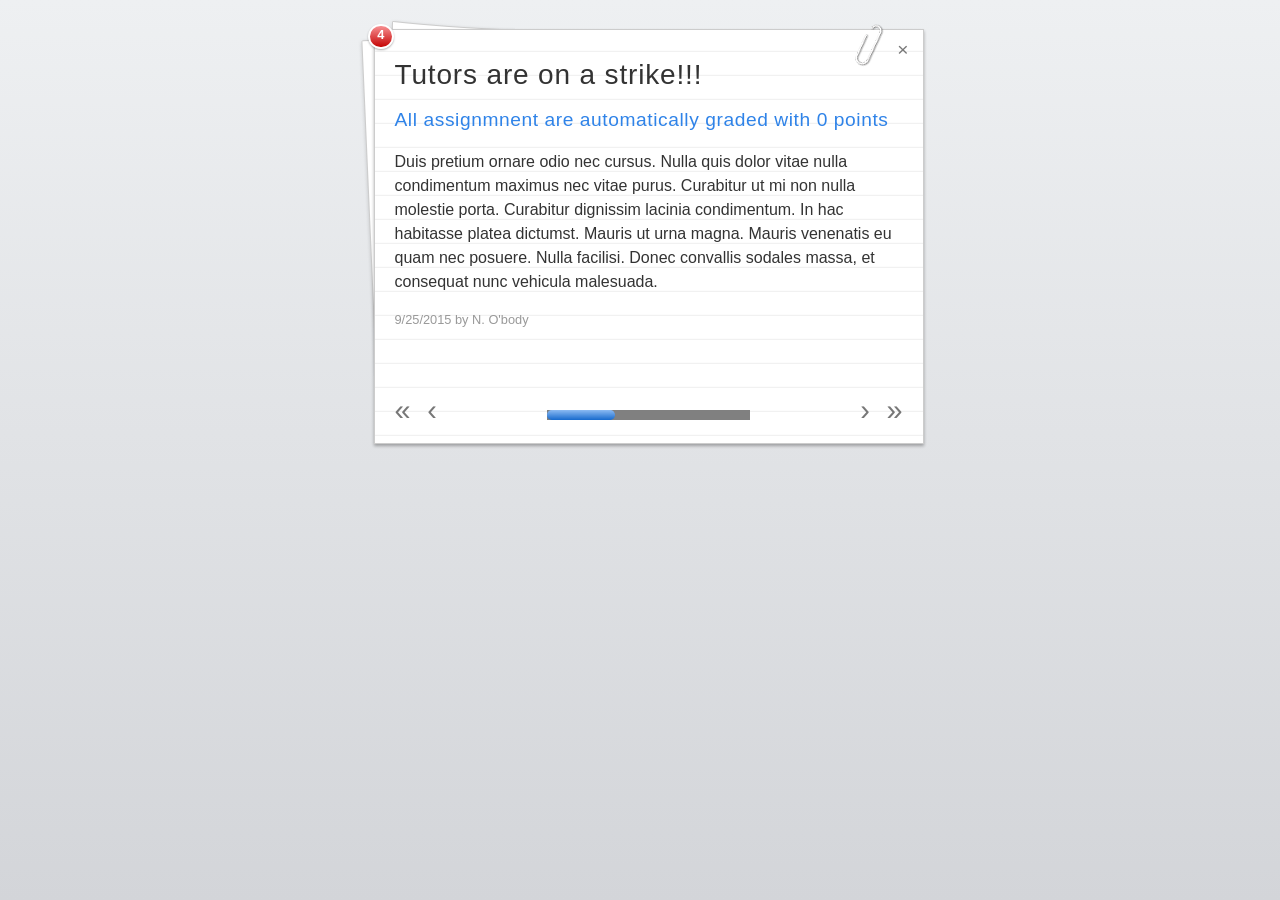
==== newsboard/newsboard.html @ ab15065b "add newsboard – Tastaturnavigation & dynamisches Badge" ====
<!DOCTYPE html>
<html lang="en">
  <head>
    <meta charset="utf-8" />

    <title>Newsboard</title>

    <meta name="viewport" content="width=device-width, initial-scale=1.0" />
    <link
      rel="stylesheet"
      type="text/css"
      href="newsboard.css"
      media="screen"
    />
    <script src="newsboard.js" defer></script>
  </head>

  <body>
    <div class="newsboard_wrapper">
      <div class="newsboard">
        <span class="message_number">3</span>

        <a href="#" class="close_button" title="Delete message">&times;</a>

        <div class="newsboard_content"></div>

        <div class="paging_bar">
          <span class="float_left">
            <a href="#" title="first">«</a>
            <a href="http://example.com" title="prev">‹</a>
          </span>

          <span class="float_right">
            <a href="http://example.com" title="next">›</a>
            <a href="#" title="last">»</a>
          </span>

          <span class="progressbar">
            <progress max="3" value="1" id="messages_progress"></progress>
          </span>
        </div>
      </div>
    </div>
  </body>
</html>
---- newsboard/newsboard.css ----
/* Reset — entfernt alle Standard-Abstände */
* {
  margin: 0;
}

/* Basis-Setup — Schriftgröße und Hintergrundverlauf */
html {
  font-size: 100%;
  padding: 0;
  background-attachment: fixed;
  background-image: -webkit-linear-gradient(top, #eef0f2, #d3d5d9);
  background-image: -moz-linear-gradient(top, #eef0f2, #d3d5d9);
  background-image: linear-gradient(to bottom, #eef0f2, #d3d5d9);
}

/* Basis-Schrift und Layout */
body {
  color: #333;
  font-size: 1em;
  font-family: 'Helvetica Neue', Helvetica, Arial, sans-serif;
  text-align: left;
  margin: 1em;
  padding: 0;
}

/* Abstand unter Überschriften und Absätzen */
p,
h1,
h2,
h3,
h4,
h5,
h6 {
  margin-bottom: 1rem;
}

/* Zeilenhöhe und automatische Silbentrennung */
p {
  line-height: 1.5em;
  -webkit-hyphens: auto;
  -moz-hyphens: auto;
  hyphens: auto;
}

/* letzter Absatz ohne Abstand nach unten */
p:last-child {
  margin-bottom: 0;
}

/* Link-Styling */
a {
  color: #2f83e8;
  text-decoration: none;
}

a:hover {
  text-decoration: underline;
}

/* Fett und kursiv */
strong, b { font-weight: bold; }
em, i { font-style: italic; }

/* Hilfklassen für Float-Layout */
.float_left { float: left; }
.float_right { float: right; }

/* Deaktiviertes Element — ausgegraut und kein Zeiger */
.disabled {
  opacity: 0.4;
  cursor: default;
}

/* Benachrichtigungs-Badge — rote Zahl oben links */
.message_number {
  color: #fff;
  font-size: 0.8em;
  font-weight: bold;
  text-align: center;
  line-height: 1em;
  position: absolute;
  top: -0.5em;
  left: -0.5em;
  display: block;
  padding-top: 0.3em;
  min-width: 2em;
  height: 2em;
  box-sizing: border-box;
  cursor: default;
  background-color: #ea2314;
  background-image: linear-gradient(to bottom, #f78f91, #c50404);
  border: 2px solid #fff;
  border-radius: 1em;
  box-shadow: 0px 1px 2px rgba(0, 0, 0, 0.3);
}

/* Äußerer Container des Newsboards — Papier-Optik mit Bild */
.newsboard_wrapper {
  margin: 0 auto 2em auto;
  padding: 13px 0 0 17px;
  max-width: 550px;
  position: relative;
  background: url(images/sheets.png) no-repeat;
}

/* Büroklammer-Bild oben rechts */
.newsboard_wrapper:before {
  content: url(images/paperclip.png);
  position: absolute;
  top: 5px;
  right: 35px;
  z-index: 1;
}

/* Inneres Newsboard — weißes Papier mit Linien */
.newsboard_wrapper .newsboard {
  padding: 29px 1.25rem 4rem 1.25rem;
  min-height: 20em;
  position: relative;
  border: 1px solid #ccc;
  background-color: #fff;
  background-image: linear-gradient(#dddddd, #ffffff 1px);
  background-position: 0 1.3em;
  background-size: 100% 1.5em;
  box-shadow: 0px 2px 3px rgba(0, 0, 0, 0.3);
}

/* Schließen-Button oben rechts */
.newsboard_wrapper .newsboard .close_button {
  color: #777;
  font-size: 1.2em;
  text-decoration: none;
  line-height: 1em;
  position: absolute;
  top: 10px;
  right: 14px;
  display: block;
}

.newsboard_wrapper .newsboard .close_button:hover {
  color: #444;
}

/* Footer-Text im Newsboard — grau und klein */
.newsboard_wrapper .newsboard .newsboard_footer {
  color: #999;
  font-size: 0.8em;
}

/* Navigationsleiste unten — Pfeile und Fortschrittsbalken */
.newsboard_wrapper .newsboard .paging_bar {
  font-size: 1.8em;
  padding: 0 1.25rem;
  position: absolute;
  left: 0;
  right: 0;
  bottom: 1rem;
  white-space: nowrap;
}

/* Navigations-Links links und rechts */
.newsboard_wrapper .newsboard .paging_bar .float_left a,
.newsboard_wrapper .newsboard .paging_bar .float_right a {
  color: #777;
  text-decoration: none;
}

.newsboard_wrapper .newsboard .paging_bar .float_left a { margin-right: 0.3em; }
.newsboard_wrapper .newsboard .paging_bar .float_right a { margin-left: 0.3em; }

/* Fortschrittsbalken — zentriert, 40% Breite */
.newsboard_wrapper .newsboard .paging_bar .progressbar {
  display: block;
  width: 40%;
  margin: 0 auto;
}

/* Fortschrittsbalken — Basis-Styling */
.newsboard_wrapper .newsboard .paging_bar progress {
  appearance: none;
  vertical-align: 0;
  color: #2f83e8;
  width: 100%;
  height: 0.6rem;
  border-style: none;
  padding: 0;
  background-color: #eee;
  border-radius: 0.3rem;
  box-shadow: inset 0 1px 2px rgba(0, 0, 0, 0.4);
}

/* Fortschrittsbalken — blauer Füllstand (webkit) */
.newsboard_wrapper .newsboard .paging_bar progress::-webkit-progress-value {
  border-radius: 0.3rem;
  background-color: #2f83e8;
  background-image: linear-gradient(to bottom, #8bbaf2, #176acd);
}

/* Fortschrittsbalken — blauer Füllstand (firefox) */
.newsboard_wrapper .newsboard .paging_bar progress::-moz-progress-bar {
  border-radius: 0.3rem;
  background-color: #2f83e8;
  background-image: linear-gradient(to bottom, #8bbaf2, #176acd);
}

/* Überschriften im Newsboard — dünn und leicht gesperrt */
.newsboard_wrapper .newsboard .newsboard_content h1,
.newsboard_wrapper .newsboard .newsboard_content h2 {
  font-weight: normal;
  font-family: 'Helvetica Neue Light', Helvetica, Arial, sans-serif;
  letter-spacing: 0.03em;
}

.newsboard_wrapper .newsboard .newsboard_content h1 { font-size: 1.75em; }

/* h2 — blau und etwas kleiner */
.newsboard_wrapper .newsboard .newsboard_content h2 {
  color: #2f83e8;
  font-size: 1.2em;
  line-height: 1.4em;
}

/* Leerer Inhalt — Platzhaltertext und Icon */
.newsboard_wrapper .newsboard .newsboard_content:empty {
  color: #999;
  font-size: 1.15em;
  text-align: center;
  padding-top: 10.5rem;
  background: url(images/empty.png) no-repeat center 3.75rem;
}

/* Text der angezeigt wird wenn kein Inhalt vorhanden */
.newsboard_wrapper .newsboard .newsboard_content:empty:after {
  content: 'Keine neuen Mitteilungen.';
}
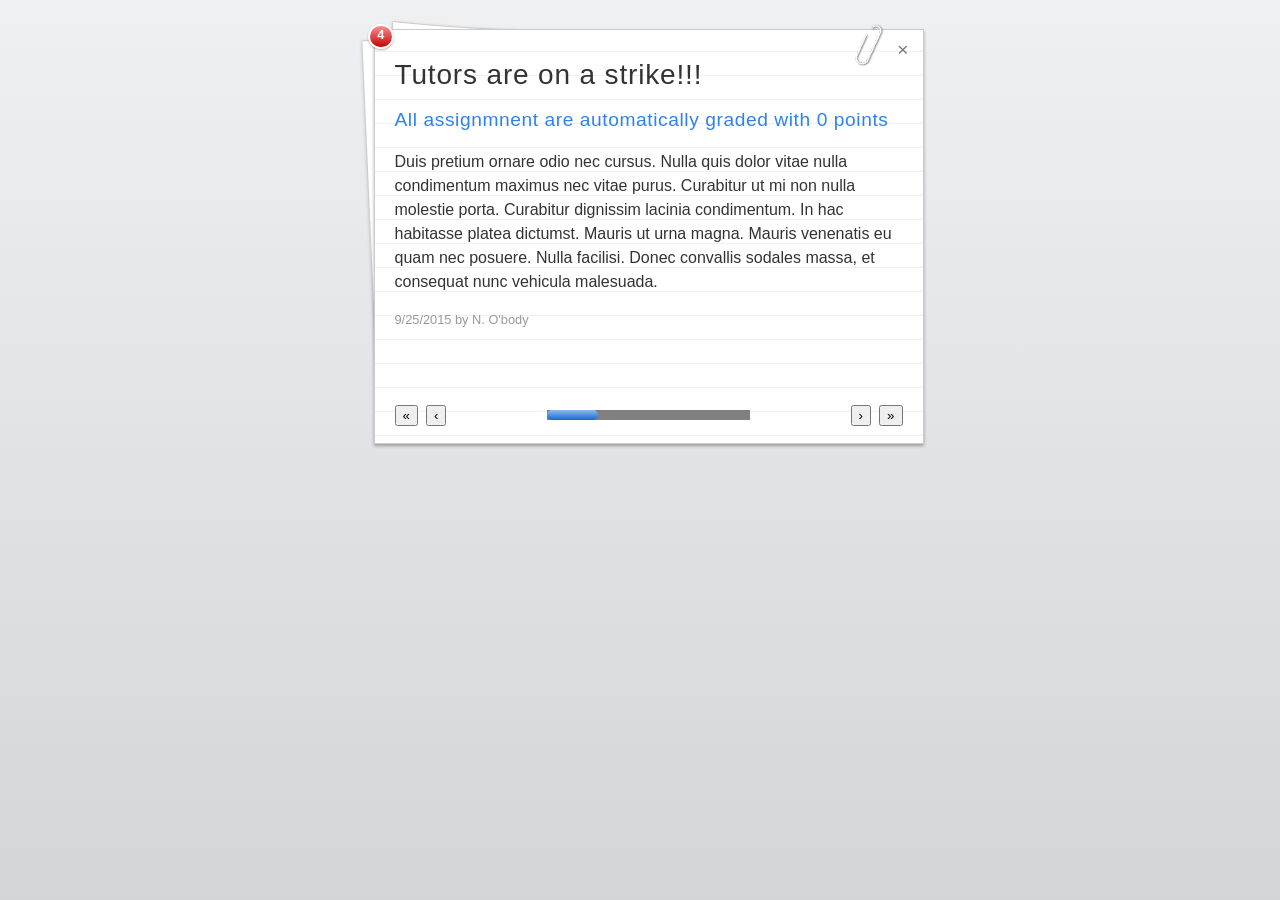
==== commit 09b3d154: "refactor newsboard – disabled-State für Navigation, progressbar() als Getter" ====
--- a/newsboard/newsboard.html
+++ b/newsboard/newsboard.html
@@ -26,13 +26,13 @@
 
         <div class="paging_bar">
           <span class="float_left">
-            <a href="#" title="first">«</a>
-            <a href="http://example.com" title="prev">‹</a>
+            <button title="first">«</button>
+            <button title="prev">‹</button>
           </span>
 
           <span class="float_right">
-            <a href="http://example.com" title="next">›</a>
-            <a href="#" title="last">»</a>
+            <button title="next">›</button>
+            <button title="last">»</button>
           </span>
 
           <span class="progressbar">
